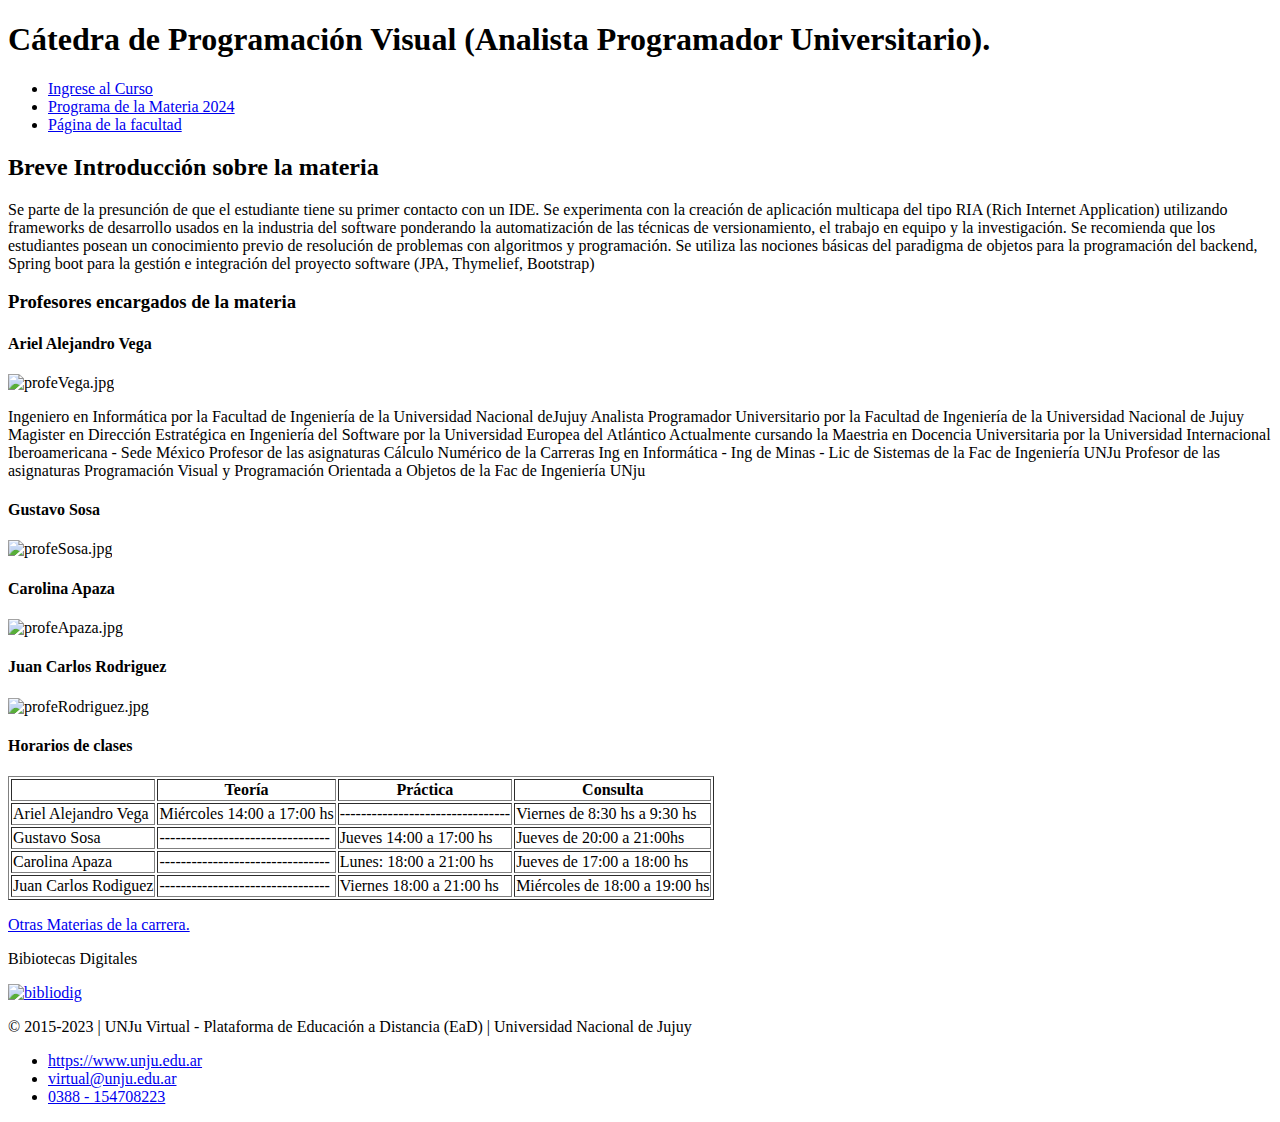
==== tp3_SalinasFederico/src/main/resources/templates/index.html @ 6fb70896 "Se sube la rama desarrollo junto con la estructura html y las imágenes necesarias a visualizar" ====
<!DOCTYPE html>
<html lang="es">
<head>
<meta charset="UTF-8">
<title>Inicio</title>
</head>
<body>
	<header>
		<h1>Cátedra de Programación Visual (Analista Programador
			Universitario).</h1>
	</header>
	<nav>
		<ul>
			<li><a
				href="https://virtual.unju.edu.ar/course/view.php?id=2540">Ingrese
					al Curso</a></li>
			<li><a
				href="https://virtual.unju.edu.ar/pluginfile.php/803187/mod_resource/content/1/Programacion%20Visual%202024.pdf">Programa
					de la Materia 2024</a></li>
			<li><a href="https://www.fi.unju.edu.ar/">Página de la
					facultad</a></li>
		</ul>
	</nav>
	<main>
		<section>
			<h2>Breve Introducción sobre la materia</h2>
			<p>Se parte de la presunción de que el estudiante tiene su primer
				contacto con un IDE. Se experimenta con la creación de aplicación
				multicapa del tipo RIA (Rich Internet Application) utilizando
				frameworks de desarrollo usados en la industria del software
				ponderando la automatización de las técnicas de versionamiento, el
				trabajo en equipo y la investigación. Se recomienda que los
				estudiantes posean un conocimiento previo de resolución de problemas
				con algoritmos y programación. Se utiliza las nociones básicas del
				paradigma de objetos para la programación del backend, Spring boot
				para la gestión e integración del proyecto software (JPA, Thymelief,
				Bootstrap)</p>
			<h3>Profesores encargados de la materia</h3>
			<h4>Ariel Alejandro Vega</h4>
			<img alt="profeVega.jpg" src="/images/profeVega.jpg"
				style="height: 200px">
			<p>Ingeniero en Informática por la Facultad de Ingeniería de la
				Universidad Nacional deJujuy Analista Programador Universitario por
				la Facultad de Ingeniería de la Universidad Nacional de Jujuy

				Magister en Dirección Estratégica en Ingeniería del Software por la
				Universidad Europea del Atlántico Actualmente cursando la Maestria
				en Docencia Universitaria por la Universidad Internacional
				Iberoamericana - Sede México Profesor de las asignaturas Cálculo
				Numérico de la Carreras Ing en Informática - Ing de Minas - Lic de
				Sistemas de la Fac de Ingeniería UNJu Profesor de las asignaturas
				Programación Visual y Programación Orientada a Objetos de la Fac de
				Ingeniería UNju</p>
			<h4>Gustavo Sosa</h4>
			<img alt="profeSosa.jpg" src="/images/profeSosa.jpg"
				style="height: 200px">
			<h4>Carolina Apaza</h4>
			<img alt="profeApaza.jpg" src="/images/profeApaza.jpg"
				style="height: 200px">
			<h4>Juan Carlos Rodriguez</h4>
			<img alt="profeRodriguez.jpg" src="/images/profeRodriguez.jpg"
				style="height: 200px">
			<h4>Horarios de clases</h4>
			<table border="1">
				<thead>
					<tr>
						<th></th>
						<th>Teoría</th>
						<th>Práctica</th>
						<th>Consulta</th>
					</tr>
				</thead>
				<tbody>
					<tr>
						<td>Ariel Alejandro Vega</td>
						<td>Miércoles 14:00 a 17:00 hs</td>
						<td>--------------------------------</td>
						<td>Viernes de 8:30 hs a 9:30 hs</td>
					</tr>
					<tr>
						<td>Gustavo Sosa</td>
						<td>--------------------------------</td>
						<td>Jueves 14:00 a 17:00 hs</td>
						<td>Jueves de 20:00 a 21:00hs</td>
					</tr>
					<tr>
						<td>Carolina Apaza</td>
						<td>--------------------------------</td>
						<td>Lunes: 18:00 a 21:00 hs</td>
						<td>Jueves de 17:00 a 18:00 hs</td>
					</tr>
					<tr>
						<td>Juan Carlos Rodiguez</td>
						<td>--------------------------------</td>
						<td>Viernes 18:00 a 21:00 hs</td>
						<td>Miércoles de 18:00 a 19:00 hs</td>
					</tr>
				</tbody>
			</table>

		</section>
	</main>
	<aside>
		<a href="https://virtual.unju.edu.ar/course/index.php?categoryid=42"><p>Otras
				Materias de la carrera.</p></a>
		<p>Bibiotecas Digitales</p>
		<a href="https://virtual.unju.edu.ar/bibliotecas/" target="blank">
			<img alt="bibliodig" src="/images/bibliotecaDigital.jpg">
		</a>
	</aside>
	<footer>
		<p>© 2015-2023 | UNJu Virtual - Plataforma de Educación a
			Distancia (EaD) | Universidad Nacional de Jujuy</p>
		<ul>
			<li><a href="https://www.unju.edu.ar/" target="blank">https://www.unju.edu.ar</a></li>
			<li><a href="mailto:virtual@unju.edu.ar" target="blank">virtual@unju.edu.ar</a></li>
			<li><a href="tel:0388-154708223" target="blank">0388 -
					154708223</a></li>
		</ul>
	</footer>
</body>
</html>
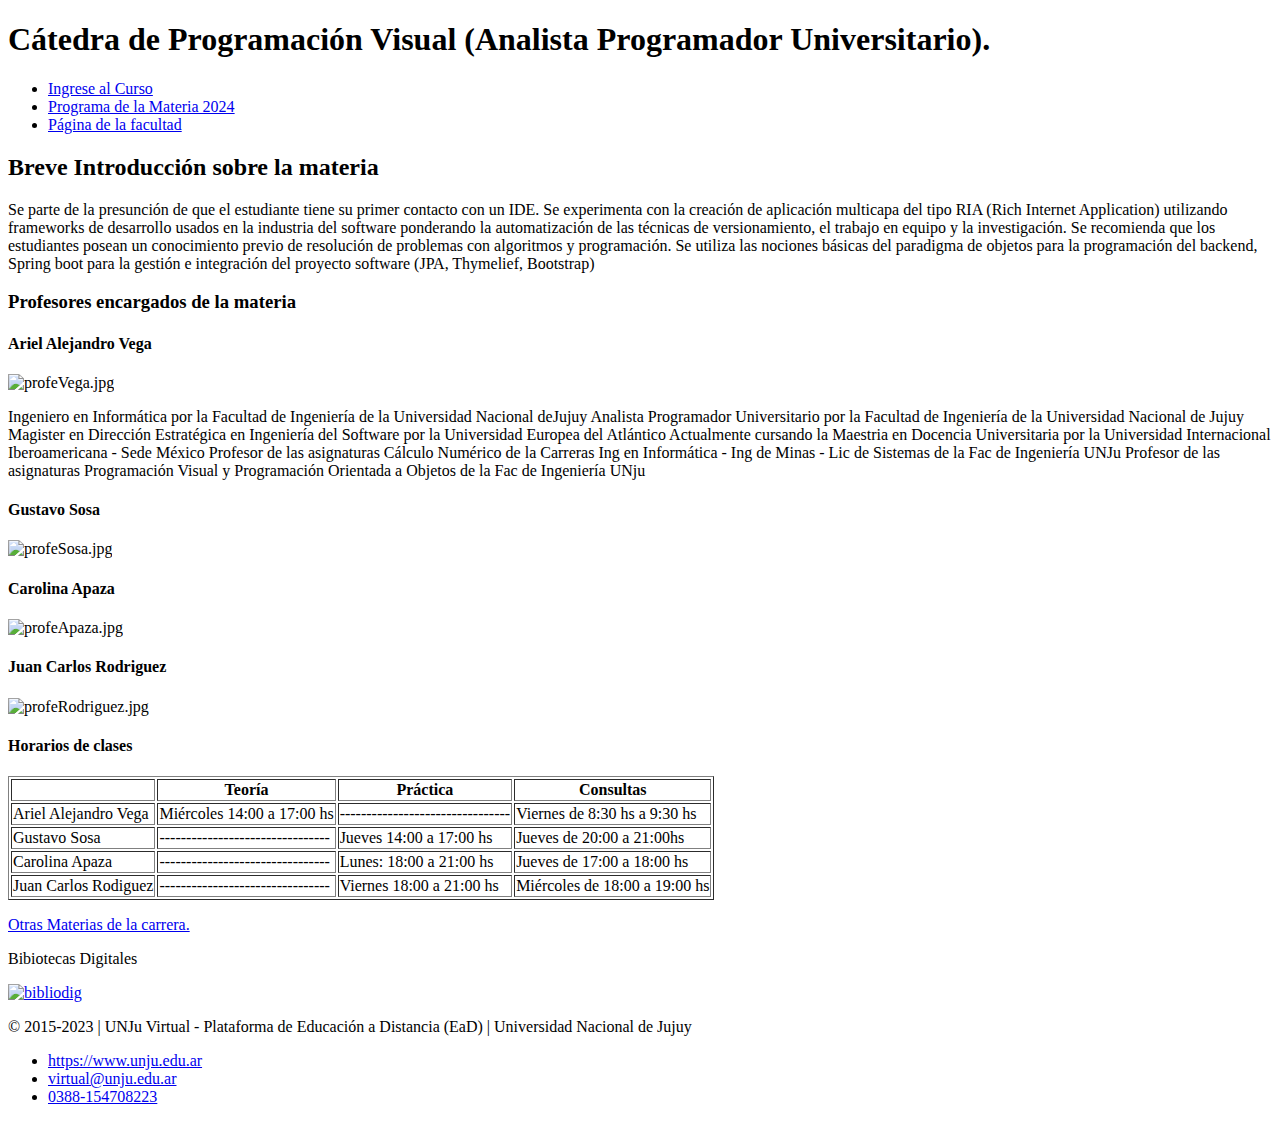
==== commit 7f3e4c5e: "Se realizaron correcciones." ====
--- a/tp3_SalinasFederico/src/main/resources/templates/index.html
+++ b/tp3_SalinasFederico/src/main/resources/templates/index.html
@@ -67,7 +67,7 @@
 						<th></th>
 						<th>Teoría</th>
 						<th>Práctica</th>
-						<th>Consulta</th>
+						<th>Consultas</th>
 					</tr>
 				</thead>
 				<tbody>
@@ -97,12 +97,13 @@
 					</tr>
 				</tbody>
 			</table>
-
 		</section>
 	</main>
 	<aside>
-		<a href="https://virtual.unju.edu.ar/course/index.php?categoryid=42"><p>Otras
-				Materias de la carrera.</p></a>
+		<p>
+			<a href="https://virtual.unju.edu.ar/course/index.php?categoryid=42">Otras
+				Materias de la carrera.</a>
+		</p>
 		<p>Bibiotecas Digitales</p>
 		<a href="https://virtual.unju.edu.ar/bibliotecas/" target="blank">
 			<img alt="bibliodig" src="/images/bibliotecaDigital.jpg">
@@ -114,8 +115,7 @@
 		<ul>
 			<li><a href="https://www.unju.edu.ar/" target="blank">https://www.unju.edu.ar</a></li>
 			<li><a href="mailto:virtual@unju.edu.ar" target="blank">virtual@unju.edu.ar</a></li>
-			<li><a href="tel:0388-154708223" target="blank">0388 -
-					154708223</a></li>
+			<li><a href="tel:0388-154708223" target="blank">0388-154708223</a></li>
 		</ul>
 	</footer>
 </body>
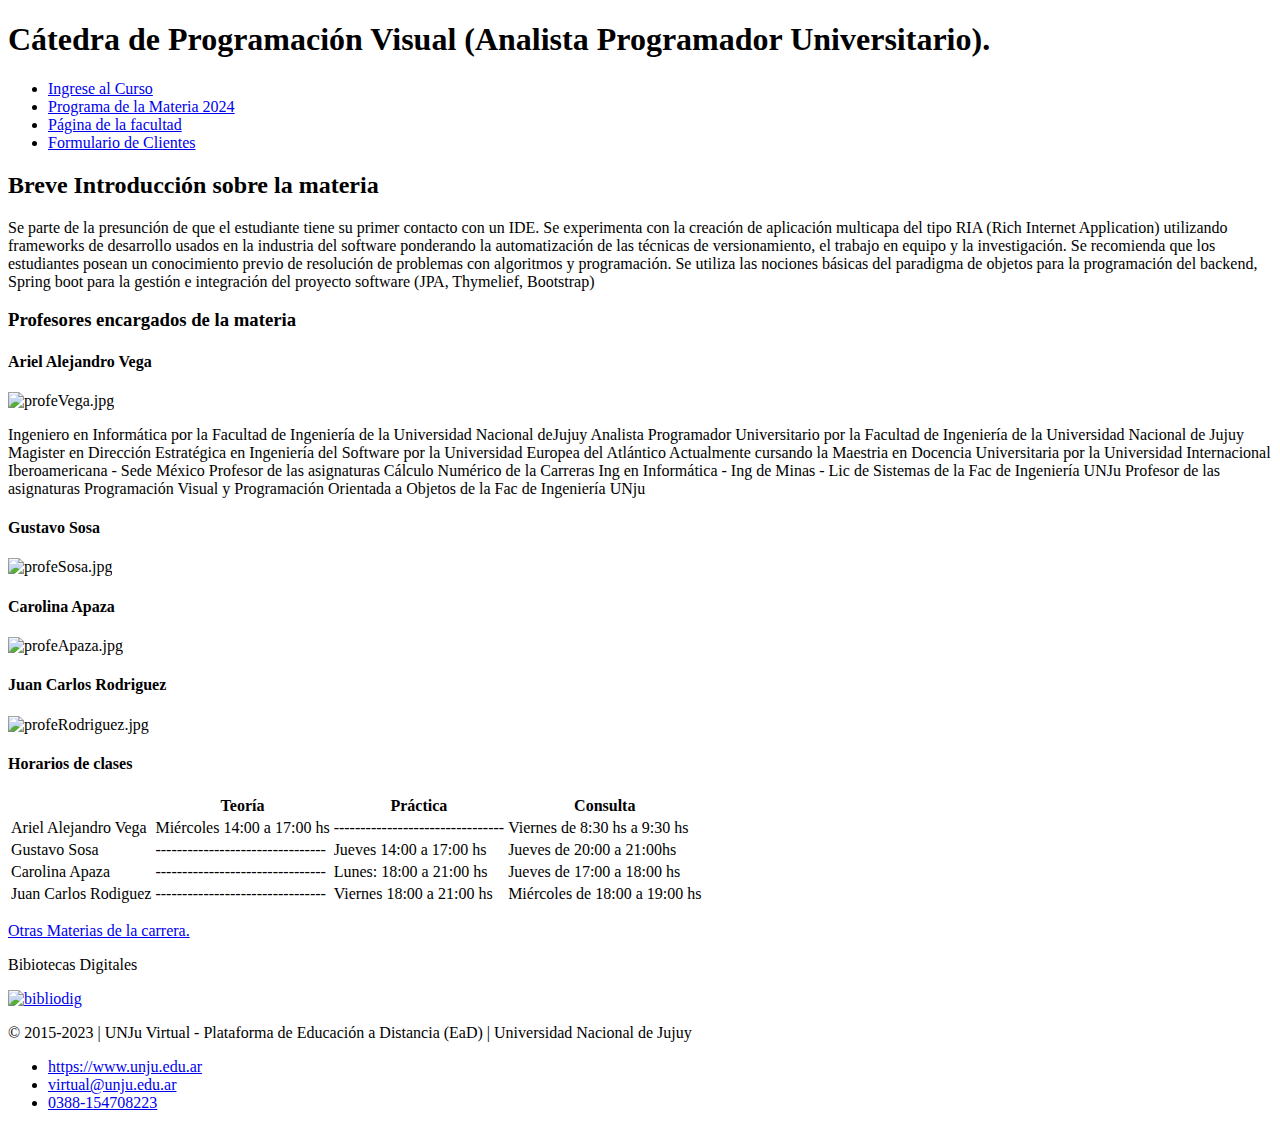
==== commit ed0cd5e5: "Se sube la rama "tp3_parte_2". se agrega el archivo estilos.css con los estilos aplicados en el inde" ====
--- a/tp3_SalinasFederico/src/main/resources/templates/index.html
+++ b/tp3_SalinasFederico/src/main/resources/templates/index.html
@@ -3,74 +3,73 @@
 <head>
 <meta charset="UTF-8">
 <title>Inicio</title>
+<link rel="stylesheet" href="/css/estilos.css">
 </head>
 <body>
-	<header>
+	<header id="encabezado">
 		<h1>Cátedra de Programación Visual (Analista Programador
 			Universitario).</h1>
 	</header>
-	<nav>
-		<ul>
-			<li><a
+	<nav class="menu">
+		<ul class="lista">
+			<li><a class="linkMenu1"
 				href="https://virtual.unju.edu.ar/course/view.php?id=2540">Ingrese
 					al Curso</a></li>
-			<li><a
+			<li><a class="linkMenu2"
 				href="https://virtual.unju.edu.ar/pluginfile.php/803187/mod_resource/content/1/Programacion%20Visual%202024.pdf">Programa
 					de la Materia 2024</a></li>
-			<li><a href="https://www.fi.unju.edu.ar/">Página de la
-					facultad</a></li>
+			<li><a class="linkMenu3" href="https://www.fi.unju.edu.ar/">Página
+					de la facultad</a></li>
+			<li><a class="linkMenu3" href="/formCliente">Formulario de
+					Clientes</a></li>
 		</ul>
 	</nav>
-	<main>
-		<section>
-			<h2>Breve Introducción sobre la materia</h2>
-			<p>Se parte de la presunción de que el estudiante tiene su primer
-				contacto con un IDE. Se experimenta con la creación de aplicación
-				multicapa del tipo RIA (Rich Internet Application) utilizando
-				frameworks de desarrollo usados en la industria del software
-				ponderando la automatización de las técnicas de versionamiento, el
-				trabajo en equipo y la investigación. Se recomienda que los
-				estudiantes posean un conocimiento previo de resolución de problemas
-				con algoritmos y programación. Se utiliza las nociones básicas del
-				paradigma de objetos para la programación del backend, Spring boot
-				para la gestión e integración del proyecto software (JPA, Thymelief,
-				Bootstrap)</p>
-			<h3>Profesores encargados de la materia</h3>
-			<h4>Ariel Alejandro Vega</h4>
-			<img alt="profeVega.jpg" src="/images/profeVega.jpg"
-				style="height: 200px">
-			<p>Ingeniero en Informática por la Facultad de Ingeniería de la
-				Universidad Nacional deJujuy Analista Programador Universitario por
-				la Facultad de Ingeniería de la Universidad Nacional de Jujuy
-
-				Magister en Dirección Estratégica en Ingeniería del Software por la
-				Universidad Europea del Atlántico Actualmente cursando la Maestria
-				en Docencia Universitaria por la Universidad Internacional
-				Iberoamericana - Sede México Profesor de las asignaturas Cálculo
-				Numérico de la Carreras Ing en Informática - Ing de Minas - Lic de
-				Sistemas de la Fac de Ingeniería UNJu Profesor de las asignaturas
-				Programación Visual y Programación Orientada a Objetos de la Fac de
-				Ingeniería UNju</p>
-			<h4>Gustavo Sosa</h4>
-			<img alt="profeSosa.jpg" src="/images/profeSosa.jpg"
-				style="height: 200px">
-			<h4>Carolina Apaza</h4>
-			<img alt="profeApaza.jpg" src="/images/profeApaza.jpg"
-				style="height: 200px">
-			<h4>Juan Carlos Rodriguez</h4>
-			<img alt="profeRodriguez.jpg" src="/images/profeRodriguez.jpg"
-				style="height: 200px">
-			<h4>Horarios de clases</h4>
-			<table border="1">
+	<main class="contenidoPrincipal">
+		<section class="seccion">
+			<h2 class="titulo">Breve Introducción sobre la materia</h2>
+			<p class="parrafo">Se parte de la presunción de que el estudiante
+				tiene su primer contacto con un IDE. Se experimenta con la creación
+				de aplicación multicapa del tipo RIA (Rich Internet Application)
+				utilizando frameworks de desarrollo usados en la industria del
+				software ponderando la automatización de las técnicas de
+				versionamiento, el trabajo en equipo y la investigación. Se
+				recomienda que los estudiantes posean un conocimiento previo de
+				resolución de problemas con algoritmos y programación. Se utiliza
+				las nociones básicas del paradigma de objetos para la programación
+				del backend, Spring boot para la gestión e integración del proyecto
+				software (JPA, Thymelief, Bootstrap)</p>
+			<h3 class="titulo">Profesores encargados de la materia</h3>
+			<h4 class="titulo">Ariel Alejandro Vega</h4>
+			<img class="imagen" alt="profeVega.jpg" src="/images/profeVega.jpg">
+			<p class="parrafo">Ingeniero en Informática por la Facultad de
+				Ingeniería de la Universidad Nacional deJujuy Analista Programador
+				Universitario por la Facultad de Ingeniería de la Universidad
+				Nacional de Jujuy Magister en Dirección Estratégica en Ingeniería
+				del Software por la Universidad Europea del Atlántico Actualmente
+				cursando la Maestria en Docencia Universitaria por la Universidad
+				Internacional Iberoamericana - Sede México Profesor de las
+				asignaturas Cálculo Numérico de la Carreras Ing en Informática - Ing
+				de Minas - Lic de Sistemas de la Fac de Ingeniería UNJu Profesor de
+				las asignaturas Programación Visual y Programación Orientada a
+				Objetos de la Fac de Ingeniería UNju</p>
+			<h4 class="titulo">Gustavo Sosa</h4>
+			<img class="imagen" alt="profeSosa.jpg" src="/images/profeSosa.jpg">
+			<h4 class="titulo">Carolina Apaza</h4>
+			<img class="imagen" alt="profeApaza.jpg" src="/images/profeApaza.jpg">
+			<h4 class="titulo">Juan Carlos Rodriguez</h4>
+			<img class="imagen" alt="profeRodriguez.jpg"
+				src="/images/profeRodriguez.jpg">
+			<h4 class="titulo">Horarios de clases</h4>
+			<table class="tabla">
 				<thead>
 					<tr>
 						<th></th>
 						<th>Teoría</th>
 						<th>Práctica</th>
-						<th>Consultas</th>
+						<th>Consulta</th>
 					</tr>
 				</thead>
-				<tbody>
+				<tbody class="tablaCuerpo">
 					<tr>
 						<td>Ariel Alejandro Vega</td>
 						<td>Miércoles 14:00 a 17:00 hs</td>
@@ -97,22 +96,21 @@
 					</tr>
 				</tbody>
 			</table>
+
 		</section>
 	</main>
-	<aside>
-		<p>
-			<a href="https://virtual.unju.edu.ar/course/index.php?categoryid=42">Otras
-				Materias de la carrera.</a>
-		</p>
+	<aside class="aside">
+		<a href="https://virtual.unju.edu.ar/course/index.php?categoryid=42"><p>Otras
+				Materias de la carrera.</p></a>
 		<p>Bibiotecas Digitales</p>
 		<a href="https://virtual.unju.edu.ar/bibliotecas/" target="blank">
 			<img alt="bibliodig" src="/images/bibliotecaDigital.jpg">
 		</a>
 	</aside>
-	<footer>
+	<footer class="pieDePagina">
 		<p>© 2015-2023 | UNJu Virtual - Plataforma de Educación a
 			Distancia (EaD) | Universidad Nacional de Jujuy</p>
-		<ul>
+		<ul class="lista">
 			<li><a href="https://www.unju.edu.ar/" target="blank">https://www.unju.edu.ar</a></li>
 			<li><a href="mailto:virtual@unju.edu.ar" target="blank">virtual@unju.edu.ar</a></li>
 			<li><a href="tel:0388-154708223" target="blank">0388-154708223</a></li>
